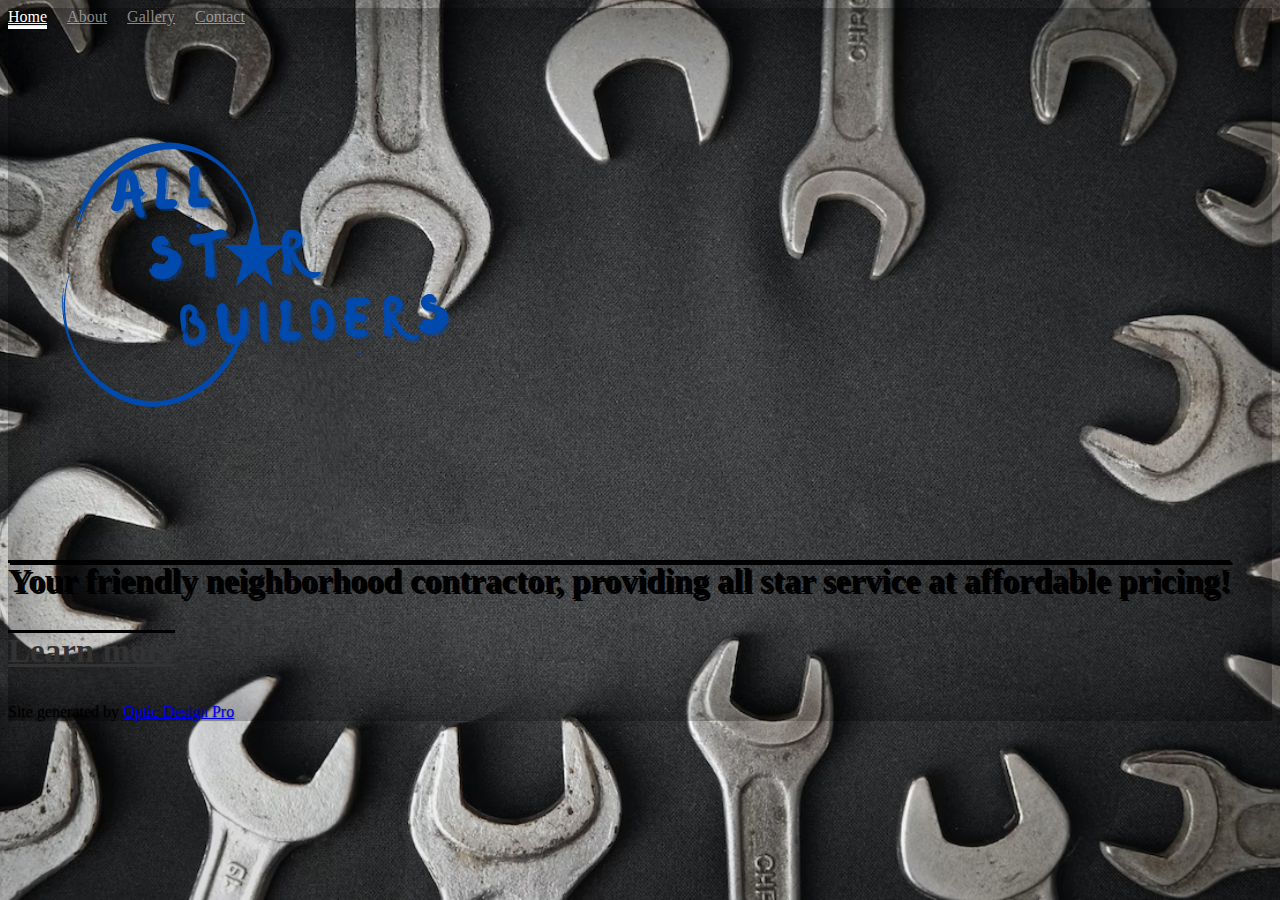
==== index.html @ 69194b8c "Initial upload" ====
<!doctype html>
<html lang="en" class="h-100">

<head>
    <meta charset="utf-8">
    <meta name="viewport" content="width=device-width, initial-scale=1">
    <meta name="description" content="">
    <meta name="author" content="Mark Otto, Jacob Thornton, and Bootstrap contributors">
    <meta name="generator" content="Hugo 0.104.2">
    <title>All Star Builders</title>
    <link href="https://cdn.jsdelivr.net/npm/bootstrap@5.2.2/dist/css/bootstrap.min.css" rel="stylesheet"
        integrity="sha384-Zenh87qX5JnK2Jl0vWa8Ck2rdkQ2Bzep5IDxbcnCeuOxjzrPF/et3URy9Bv1WTRi" crossorigin="anonymous">

    <link href="stylesIndex.css" rel="stylesheet">
</head>

<body class="d-flex h-100 text-center">

    <div class="cover-container d-flex w-100 h-100 p-3 mx-auto flex-column">
        <header class="mb-auto">
            <div>
                <nav class="nav nav-masthead justify-content-center float-md-end">
                    <a class="nav-link fw-bold py-1 px-0 active" aria-current="page" href="index.html">Home</a>
                    <a class="nav-link fw-bold py-1 px-0" href="about.html">About</a>
                    <a class="nav-link fw-bold py-1 px-0" href="gallery.html">Gallery</a>
                    <a class="nav-link fw-bold py-1 px-0" href="contact.html">Contact</a>
                </nav>
            </div>
        </header>

        <main class="px-3 text-primary">
            <img class="asblogo" src="./images/allStarBuildersLogoNew.png" alt="">
            <p class="lead">Your friendly neighborhood contractor, providing all star service at affordable pricing!</p>
            <p class="lead">
                <a href="./about.html" class="btn btn-lg btn-secondary fw-bold border-white bg-white">Learn more</a>
            </p>
        </main>

        <footer class="mt-auto text-white-50">
            <p>Site generated by <a href="https://opticdesignpro.com/" class="text-white">Optic Design Pro</a></p>
        </footer>
    </div>


    <script src="https://cdn.jsdelivr.net/npm/bootstrap@5.2.2/dist/js/bootstrap.bundle.min.js"
        integrity="sha384-OERcA2EqjJCMA+/3y+gxIOqMEjwtxJY7qPCqsdltbNJuaOe923+mo//f6V8Qbsw3"
        crossorigin="anonymous"></script>
</body>

</html>
---- stylesIndex.css ----
/*
 * Globals
 */


/* Custom default button */
.btn-secondary,
.btn-secondary:hover,
.btn-secondary:focus {
    color: #333;
    text-shadow: none;
    /* Prevent inheritance from `body` */
}


/*
 * Base structure
 */

body {
    background-color: #fff;
    background-image: url(images/wrenches.avif);
    background-size: cover;
    background-repeat: no-repeat;
    background-position: center;
    background-attachment: fixed;
    text-shadow: 0 .05rem .1rem rgba(0, 0, 0, .5);
    box-shadow: inset 0 0 5rem rgba(0, 0, 0, .5);
}

.card {
    max-width: 30em;
    max-height: 30em;
}

.cover-container {
    max-width: 90em;
}

.asblogo {
    align-items: flex-end;
}

.lead {
    font-size: 33px;
    font-weight: bold;
    text-shadow: 2px 2px #000;
    text-decoration: overline;
}

/*
 * Header
 */

.nav-masthead .nav-link {
    color: rgba(255, 255, 255, .5);
    border-bottom: .25rem solid transparent;
}

.nav-masthead .nav-link:hover,
.nav-masthead .nav-link:focus {
    border-bottom-color: rgba(255, 255, 255, .25);
}

.nav-masthead .nav-link+.nav-link {
    margin-left: 1rem;
}

.nav-masthead .active {
    color: #fff;
    border-bottom-color: #fff;
}

.bd-placeholder-img {
    font-size: 1.125rem;
    text-anchor: middle;
    -webkit-user-select: none;
    -moz-user-select: none;
    user-select: none;
}

@media (min-width: 768px) {
    .bd-placeholder-img-lg {
        font-size: 3.5rem;
    }
}

.b-example-divider {
    height: 3rem;
    background-color: rgba(255, 255, 255, 0.1);
    border: solid rgba(0, 0, 0, .15);
    border-width: 1px 0;
    box-shadow: inset 0 .5em 1.5em rgba(0, 0, 0, .1), inset 0 .125em .5em rgba(0, 0, 0, .15);
}

.b-example-vr {
    flex-shrink: 0;
    width: 1.5rem;
    height: 100vh;
}

.bi {
    vertical-align: -.125em;
    fill: currentColor;
}

.nav-scroller {
    position: relative;
    z-index: 2;
    height: 2.75rem;
    overflow-y: hidden;
}

.nav-scroller .nav {
    display: flex;
    flex-wrap: nowrap;
    padding-bottom: 1rem;
    margin-top: -1px;
    overflow-x: auto;
    text-align: center;
    white-space: nowrap;
    -webkit-overflow-scrolling: touch;
}
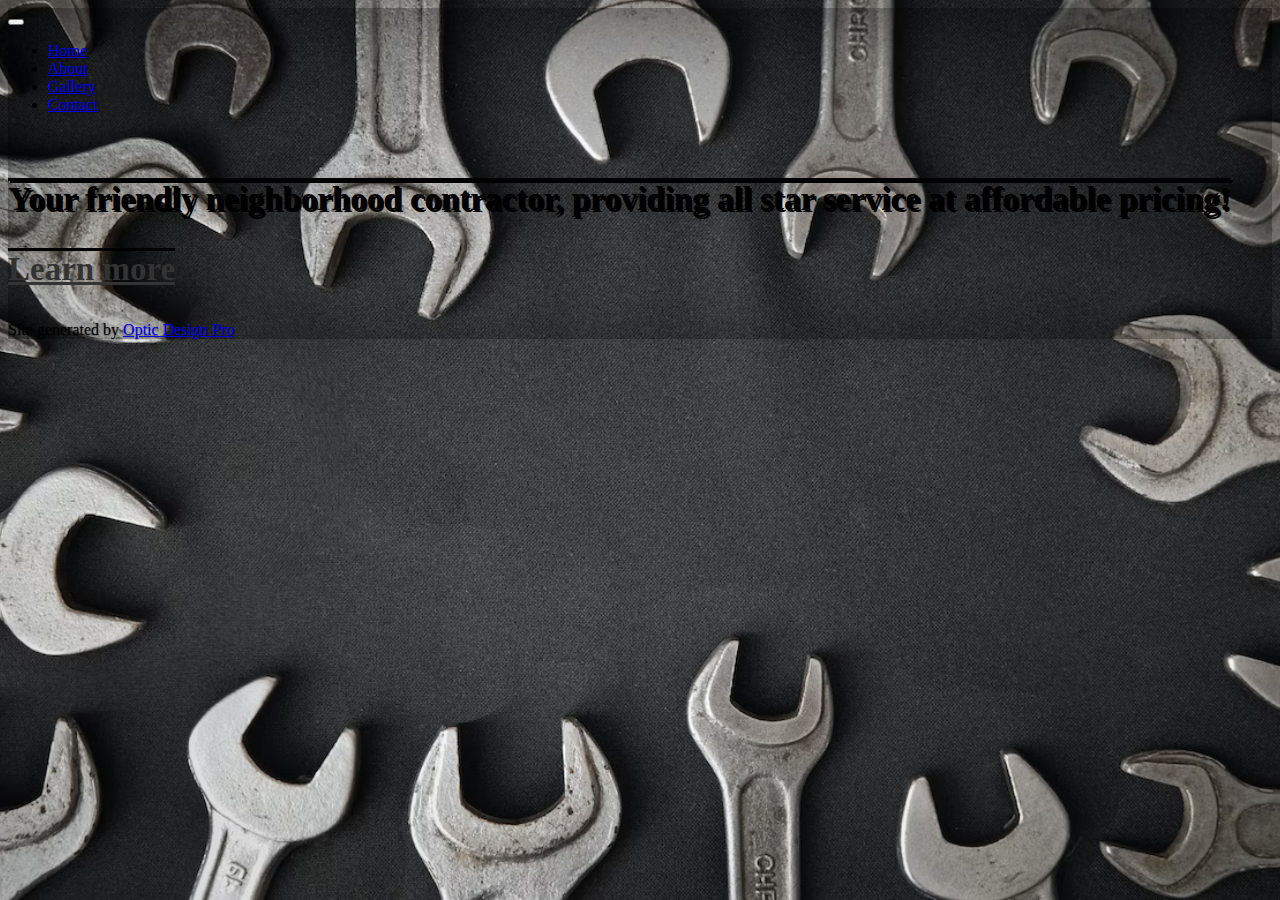
==== commit 600e80cc: "Update index.html" ====
--- a/index.html
+++ b/index.html
@@ -14,29 +14,47 @@
     <link href="stylesIndex.css" rel="stylesheet">
 </head>
 
-<body class="d-flex h-100 text-center">
+<body class="d-flex h-100">
 
     <div class="cover-container d-flex w-100 h-100 p-3 mx-auto flex-column">
-        <header class="mb-auto">
-            <div>
-                <nav class="nav nav-masthead justify-content-center float-md-end">
-                    <a class="nav-link fw-bold py-1 px-0 active" aria-current="page" href="index.html">Home</a>
-                    <a class="nav-link fw-bold py-1 px-0" href="about.html">About</a>
-                    <a class="nav-link fw-bold py-1 px-0" href="gallery.html">Gallery</a>
-                    <a class="nav-link fw-bold py-1 px-0" href="contact.html">Contact</a>
-                </nav>
-            </div>
+        <header>
+            <nav class="navbar navbar-expand-md navbar-dark fixed-top">
+                <div class="container-fluid">
+
+                    <button class="navbar-toggler" type="button" data-bs-toggle="collapse"
+                        data-bs-target="#navbarCollapse" aria-controls="navbarCollapse" aria-expanded="false"
+                        aria-label="Toggle navigation">
+                        <span class="navbar-toggler-icon"></span>
+                    </button>
+                    <div class="collapse navbar-collapse" id="navbarCollapse">
+                        <ul class="navbar-nav me-auto mb-2 mb-md-0">
+                            <li class="nav-item">
+                                <a class="nav-link active" aria-current="page" href="./index.html">Home</a>
+                            </li>
+                            <li class="nav-item">
+                                <a class="nav-link" href="./about.html">About</a>
+                            </li>
+                            <li class="nav-item">
+                                <a class="nav-link" href="./gallery.html">Gallery</a>
+                            </li>
+                            <li class="nav-item">
+                                <a class="nav-link" href="./contact.html">Contact</a>
+                            </li>
+                        </ul>
+                    </div>
+                </div>
+            </nav>
         </header>
 
-        <main class="px-3 text-primary">
-            <img class="asblogo" src="./images/allStarBuildersLogoNew.png" alt="">
+        <main class="px-3">
+            <img class="asblogo" src="./images/allStarBuildersLogoNew2.png" alt="">
             <p class="lead">Your friendly neighborhood contractor, providing all star service at affordable pricing!</p>
             <p class="lead">
                 <a href="./about.html" class="btn btn-lg btn-secondary fw-bold border-white bg-white">Learn more</a>
             </p>
         </main>
 
-        <footer class="mt-auto text-white-50">
+        <footer class="text-white-50 text-end">
             <p>Site generated by <a href="https://opticdesignpro.com/" class="text-white">Optic Design Pro</a></p>
         </footer>
     </div>
@@ -47,4 +65,4 @@
         crossorigin="anonymous"></script>
 </body>
 
-</html>+</html>
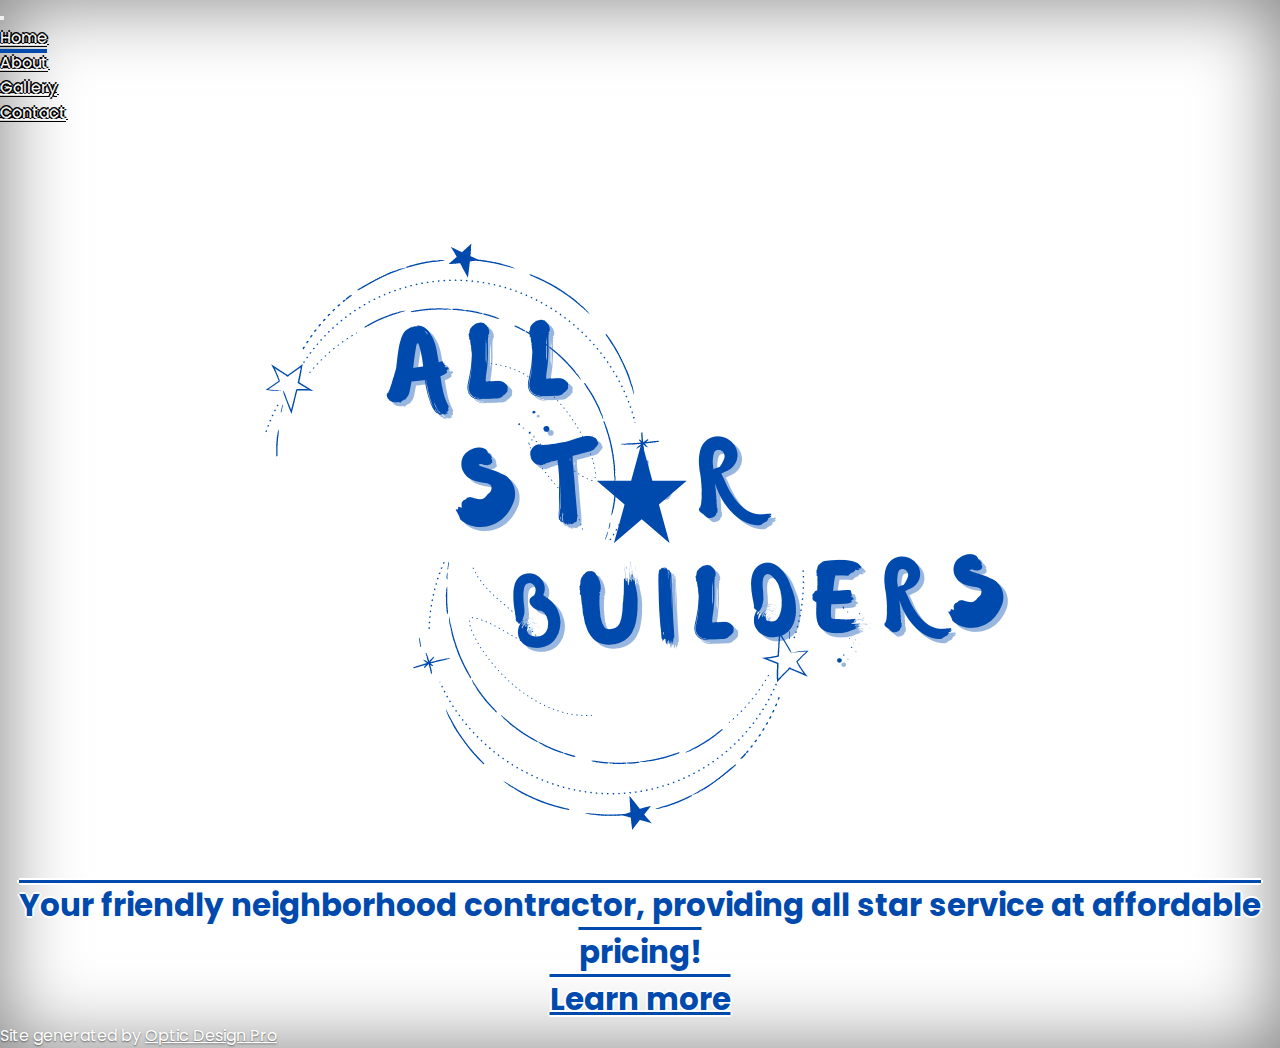
==== commit 043f93f9: "update index 1/9/23" ====
--- a/index.html
+++ b/index.html
@@ -47,7 +47,7 @@
         </header>
 
         <main class="px-3">
-            <img class="asblogo" src="./images/allStarBuildersLogoNew2.png" alt="">
+            <img class="asblogo" src="./images/allStarBuildersLogoNew2.png" alt="All Star Builders logo">
             <p class="lead">Your friendly neighborhood contractor, providing all star service at affordable pricing!</p>
             <p class="lead">
                 <a href="./about.html" class="btn btn-lg btn-secondary fw-bold border-white bg-white">Learn more</a>
--- a/stylesIndex.css
+++ b/stylesIndex.css
@@ -1,31 +1,52 @@
-/*
- * Globals
- */
+@import url('https://fonts.googleapis.com/css2?family=Poppins:wght@200;300;400;500;600;700&display=swap');
 
+* {
+    margin: 0;
+    padding: 0;
+    box-sizing: border-box;
+    font-family: "Poppins", sans-serif;
+    color: rgb(255, 255, 255);
 
-/* Custom default button */
-.btn-secondary,
-.btn-secondary:hover,
-.btn-secondary:focus {
-    color: #333;
-    text-shadow: none;
-    /* Prevent inheritance from `body` */
 }
 
+/* Navbar */
+.navbar-brand {
+    text-shadow: 2px 0 0 #000, 0 -2px 0 #000, 0 2px 0 #000, -2px 0 0 #000;
+}
 
-/*
- * Base structure
- */
+.nav-link {
+    color: rgb(255, 255, 255, 1);
+    border-bottom: .25rem solid transparent;
+    text-shadow: 2px 0 0 #000, 0 -2px 0 #000, 0 2px 0 #000, -2px 0 0 #000;
+}
+
+.nav-link:hover,
+.nav-link:focus {
+    border-bottom-color: #004aad;
+}
+
+.nav-link+.nav-link {
+    margin-left: 1rem;
+}
+
+.active {
+    color: #fff;
+    border-bottom-color: #004aad;
+}
 
 body {
     background-color: #fff;
-    background-image: url(images/wrenches.avif);
+    background-image: url(images/boards.jpg);
     background-size: cover;
     background-repeat: no-repeat;
     background-position: center;
     background-attachment: fixed;
     text-shadow: 0 .05rem .1rem rgba(0, 0, 0, .5);
     box-shadow: inset 0 0 5rem rgba(0, 0, 0, .5);
+}
+
+main {
+    text-align: center;
 }
 
 .card {
@@ -37,87 +58,40 @@
     max-width: 90em;
 }
 
-.asblogo {
-    align-items: flex-end;
-}
-
 .lead {
-    font-size: 33px;
+    color: #004aad;
+    font-size: 31px;
     font-weight: bold;
-    text-shadow: 2px 2px #000;
+    text-shadow: 2px 0 0 #fff, 0 -2px 0 #fff, 0 2px 0 #fff, -2px 0 0 #fff;
     text-decoration: overline;
 }
 
-/*
- * Header
- */
+/* footer {
+    margin: 0px;
+} */
 
-.nav-masthead .nav-link {
-    color: rgba(255, 255, 255, .5);
-    border-bottom: .25rem solid transparent;
+
+
+/* Custom default button */
+.btn-secondary {
+    color: #004aad;
 }
 
-.nav-masthead .nav-link:hover,
-.nav-masthead .nav-link:focus {
-    border-bottom-color: rgba(255, 255, 255, .25);
+.btn-secondary:hover,
+.btn-secondary:focus {
+    color: #003983;
+    box-shadow: 5px #000;
 }
 
-.nav-masthead .nav-link+.nav-link {
-    margin-left: 1rem;
-}
-
-.nav-masthead .active {
-    color: #fff;
-    border-bottom-color: #fff;
-}
-
-.bd-placeholder-img {
-    font-size: 1.125rem;
-    text-anchor: middle;
-    -webkit-user-select: none;
-    -moz-user-select: none;
-    user-select: none;
-}
-
-@media (min-width: 768px) {
-    .bd-placeholder-img-lg {
-        font-size: 3.5rem;
+@media (max-width: 575.98px) {
+    .asblogo {
+        max-width: 470px;
     }
 }
 
-.b-example-divider {
-    height: 3rem;
-    background-color: rgba(255, 255, 255, 0.1);
-    border: solid rgba(0, 0, 0, .15);
-    border-width: 1px 0;
-    box-shadow: inset 0 .5em 1.5em rgba(0, 0, 0, .1), inset 0 .125em .5em rgba(0, 0, 0, .15);
+
+@media (max-width: 767.98px) {
+    .asblogo {
+        width: 550px;
+    }
 }
-
-.b-example-vr {
-    flex-shrink: 0;
-    width: 1.5rem;
-    height: 100vh;
-}
-
-.bi {
-    vertical-align: -.125em;
-    fill: currentColor;
-}
-
-.nav-scroller {
-    position: relative;
-    z-index: 2;
-    height: 2.75rem;
-    overflow-y: hidden;
-}
-
-.nav-scroller .nav {
-    display: flex;
-    flex-wrap: nowrap;
-    padding-bottom: 1rem;
-    margin-top: -1px;
-    overflow-x: auto;
-    text-align: center;
-    white-space: nowrap;
-    -webkit-overflow-scrolling: touch;
-}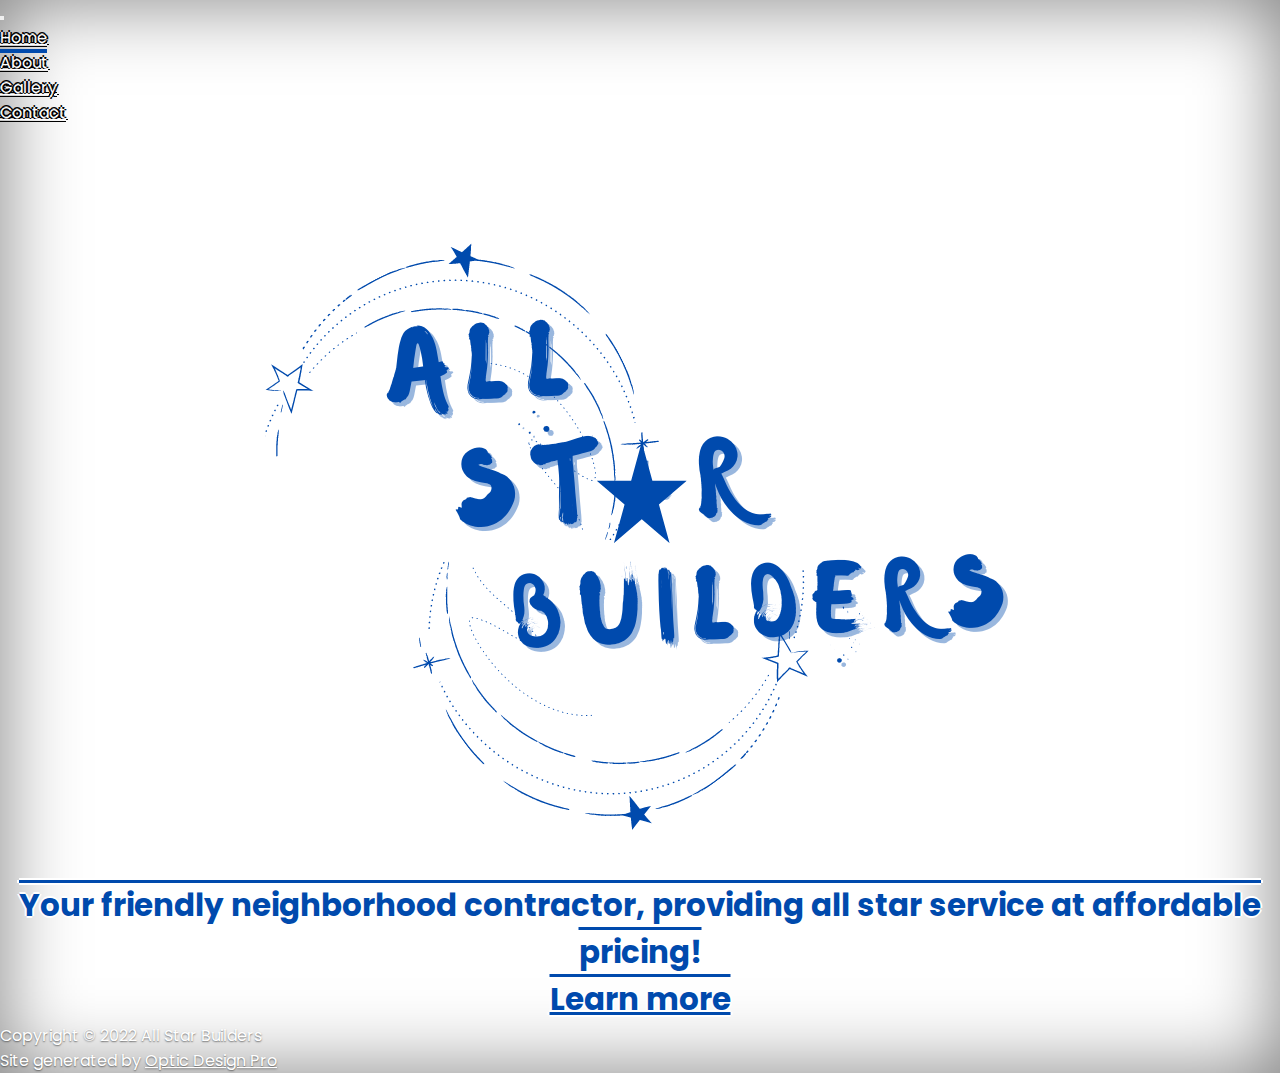
==== commit cff09997: "Feb '23 update" ====
--- a/index.html
+++ b/index.html
@@ -5,7 +5,7 @@
     <meta charset="utf-8">
     <meta name="viewport" content="width=device-width, initial-scale=1">
     <meta name="description" content="">
-    <meta name="author" content="Mark Otto, Jacob Thornton, and Bootstrap contributors">
+    <meta name="author" content="Optic Design Pro">
     <meta name="generator" content="Hugo 0.104.2">
     <title>All Star Builders</title>
     <link href="https://cdn.jsdelivr.net/npm/bootstrap@5.2.2/dist/css/bootstrap.min.css" rel="stylesheet"
@@ -54,8 +54,9 @@
             </p>
         </main>
 
-        <footer class="text-white-50 text-end">
-            <p>Site generated by <a href="https://opticdesignpro.com/" class="text-white">Optic Design Pro</a></p>
+        <footer class="footer text-white-50">
+            <p>Copyright &copy; 2022 All Star Builders <br> Site generated by <a href="https://opticdesignpro.com/"
+                    class="text-white">Optic Design Pro</a></p>
         </footer>
     </div>
 
